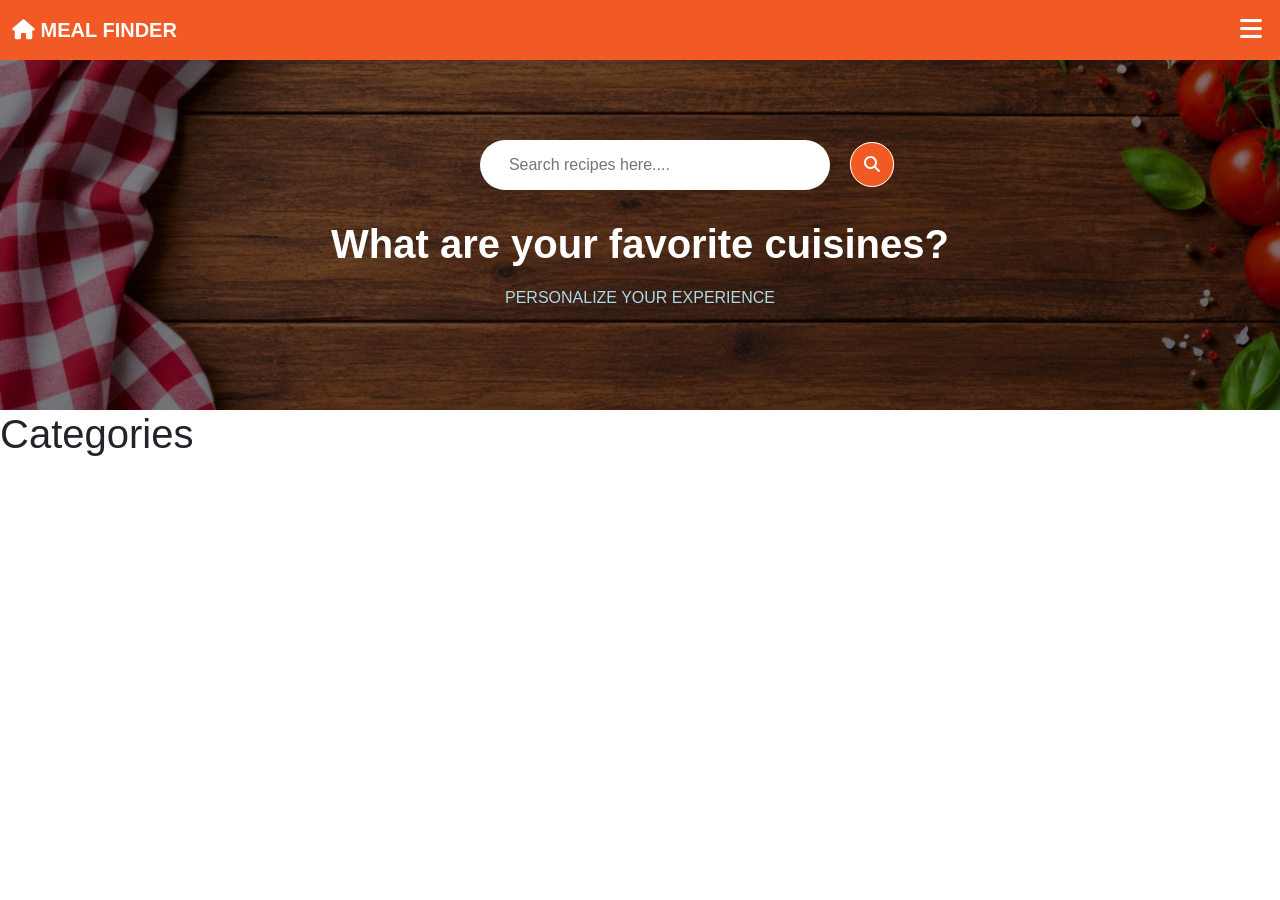
==== index.html @ 74c1d38a "updated meal finder" ====
<!doctype html>
<html lang="en">
  <head>
    <meta charset="UTF-8" />
    <meta name="viewport" content="width=device-width, initial-scale=1.0" />

    <title>Meal Finder</title>

    <!-- Bootstrap CSS -->
    <link
      href="https://cdn.jsdelivr.net/npm/bootstrap@5.3.3/dist/css/bootstrap.min.css"
      rel="stylesheet"
    />

    <!-- Font Awesome -->
    <link
      rel="stylesheet"
      href="https://cdnjs.cloudflare.com/ajax/libs/font-awesome/6.7.2/css/all.min.css"
    />
    <link rel="stylesheet" href="style.css">
  </head>

  <body>
    <nav class="navbar">
      <div class="container-fluid">
        
        <a class="navbar-brand" href="#">
          <i class="fa-solid fa-house"></i>
          MEAL FINDER
        </a>

        <!-- Hamburger / Menu Button -->
        <button
          class="menu-btn"
          type="button"
          data-bs-toggle="offcanvas"
          data-bs-target="#categoryMenu"
          aria-controls="categoryMenu"
        >
          <i class="fa-solid fa-bars"></i>
        </button>
      </div>
    </nav>

    <!-- ================= RIGHT SIDE MENU ================= -->

    <div
      class="offcanvas offcanvas-end"
      tabindex="-1"
      id="categoryMenu"
      aria-labelledby="categoryMenuLabel"
    >
      <!-- Menu Header -->

      <div class="offcanvas-header">
        <h5 class="offcanvas-title" id="categoryMenuLabel">Categories</h5>

        <!-- X Button -->

        <button
          type="button"
          class="btn-close"
          data-bs-dismiss="offcanvas"
          aria-label="Close"
        ></button>
      </div>

      <!-- Menu Items -->

      <div class="offcanvas-body p-0">
        <a href="#" class="category-link" id="nav-link"></a>

        <a href="#" class="category-link">Chicken</a>

        <a href="#" class="category-link">Dessert</a>

        <a href="#" class="category-link">Lamb</a>

        <a href="#" class="category-link">Miscellaneous</a>

        <a href="#" class="category-link">Pasta</a>

        <a href="#" class="category-link">Pork</a>

        <a href="#" class="category-link">Seafood</a>

        <a href="#" class="category-link">Side</a>

        <a href="#" class="category-link">Starter</a>

        <a href="#" class="category-link">Vegan</a>

        <a href="#" class="category-link">Vegetarian</a>

        <a href="#" class="category-link">Breakfast</a>

        <a href="#" class="category-link">Goat</a>
      </div>
    </div>

   <section>
    <div class="hero-section">
        <input type="text" placeholder="  Search recipes here...." class="search-bar">  <span class="search-icon"><i class="fa-solid fa-magnifying-glass"></i></span>
        <h1 class="title">What are your favorite cuisines? </h1>
        <h3 class="des-title">PERSONALIZE YOUR EXPERIENCE</h3>
        
    </div>
   </section>
   <h1>Categories</h1>
    <div id="items"></div>
   <script src="script.js"></script>

    <script src="https://cdn.jsdelivr.net/npm/bootstrap@5.3.3/dist/js/bootstrap.bundle.min.js"></script>
  </body>
</html>
---- style.css ----
body {
        margin: 0;
        font-family: Arial, sans-serif;
      }

      /* Header */
      .navbar {
        background-color: #f15a24;
        height: 60px;
      }

      .navbar-brand {
        color: white !important;
        font-weight: bold;
      }

      /* Menu button */
      .menu-btn {
        border: none;
        background: transparent;
        color: white;
        font-size: 25px;
      }

      /* Right side menu */
      .offcanvas {
        width: 280px !important;
      }

      .offcanvas-header {
        border-bottom: 1px solid #eee;
      }

      .offcanvas-title {
        color: #f15a24;
        font-size: 20px;
        font-weight: bold;
      }

      /* Close button */
      .btn-close {
        color: #f15a24;
      }

      /* Menu items */
      .category-link {
        display: block;
        padding: 10px 15px;
        color: #666;
        text-decoration: none;
        font-size: 14px;
        border-bottom: 1px solid #eee;
      }

      .category-link:hover {
        color: #f15a24;
        background-color: #f8f8f8;
      }
      .hero-section{
        /* padding: 20px; */
        /* margin: 100px 500px; */
        background:linear-gradient(rgba(0,0,0,0.5),rgba(0,0,0,0.5)), url("images/hero-image.jpeg");
        object-fit: cover;
        background-size: cover;
        background-position: center;
        background-repeat: no-repeat;
        height: 350px;

      }
      .search-bar{
        border-radius: 50px;
        padding: 10px;
        border: none;
        align-items: center;
        /* margin: 100px; */
        margin-left: 480px;
        margin-bottom: 20px;
        margin-top: 80px;
        width: 350px;
        padding: 20px;
        height: 50px;

        /* gap: 20px; */
         /* background: url("images/hero-img.jpeg"); */
      }
      .search-icon{
        background-color:#f15a24 ;
        padding: 13px;
        border-radius: 50px;
        color: white;
        border:1px solid  white;
        cursor: pointer;
        /* margin-right: 130px; */
        margin-left: 16px;
        /* height: 20px; */

      }
    .title{
        color: white;
        font-family: 'geometric',sans-serif;
        font-weight: 600;
        text-align: center;
        margin: 10px;
        
    }
    .des-title{
        margin: 20px;
        text-align: center;
        font-size: medium;
        color: lightblue;

    }
   

/* Categories container */
#items {
    width: 90%;
    max-width: 1200px;
    margin: 40px auto;

    display: grid;
    grid-template-columns: repeat(4, 1fr);
    gap: 20px;
}

/* Category card */
#items > div {
    position: relative;
    background-color: white;
    padding: 10px;

    box-shadow: 0 2px 8px rgba(0, 0, 0, 0.1);

    transition: 0.3s;
}

/* Hover effect */
#items > div:hover {
    transform: translateY(-5px);
    box-shadow: 0 5px 15px rgba(0, 0, 0, 0.2);
}

/* Category image */
#items img {
    width: 100%;
    height: 150px;
    object-fit: contain;
    display: block;
}

/* Category name */
#items h2 {
    position: absolute;
    top: 15px;
    right: 15px;

    background-color: #e85d04;
    color: white;

    font-size: 12px;
    font-weight: normal;

    padding: 5px 8px;
    margin: 0;
}

/* Tablet */
@media (max-width: 900px) {
    #items {
        grid-template-columns: repeat(3, 1fr);
    }
}

/* Mobile */
@media (max-width: 600px) {
    #items {
        grid-template-columns: repeat(2, 1fr);
        width: 95%;
        gap: 10px;
    }

    #items img {
        height: 120px;
    }

    #items h2 {
        font-size: 10px;
        padding: 4px 6px;
    }
}
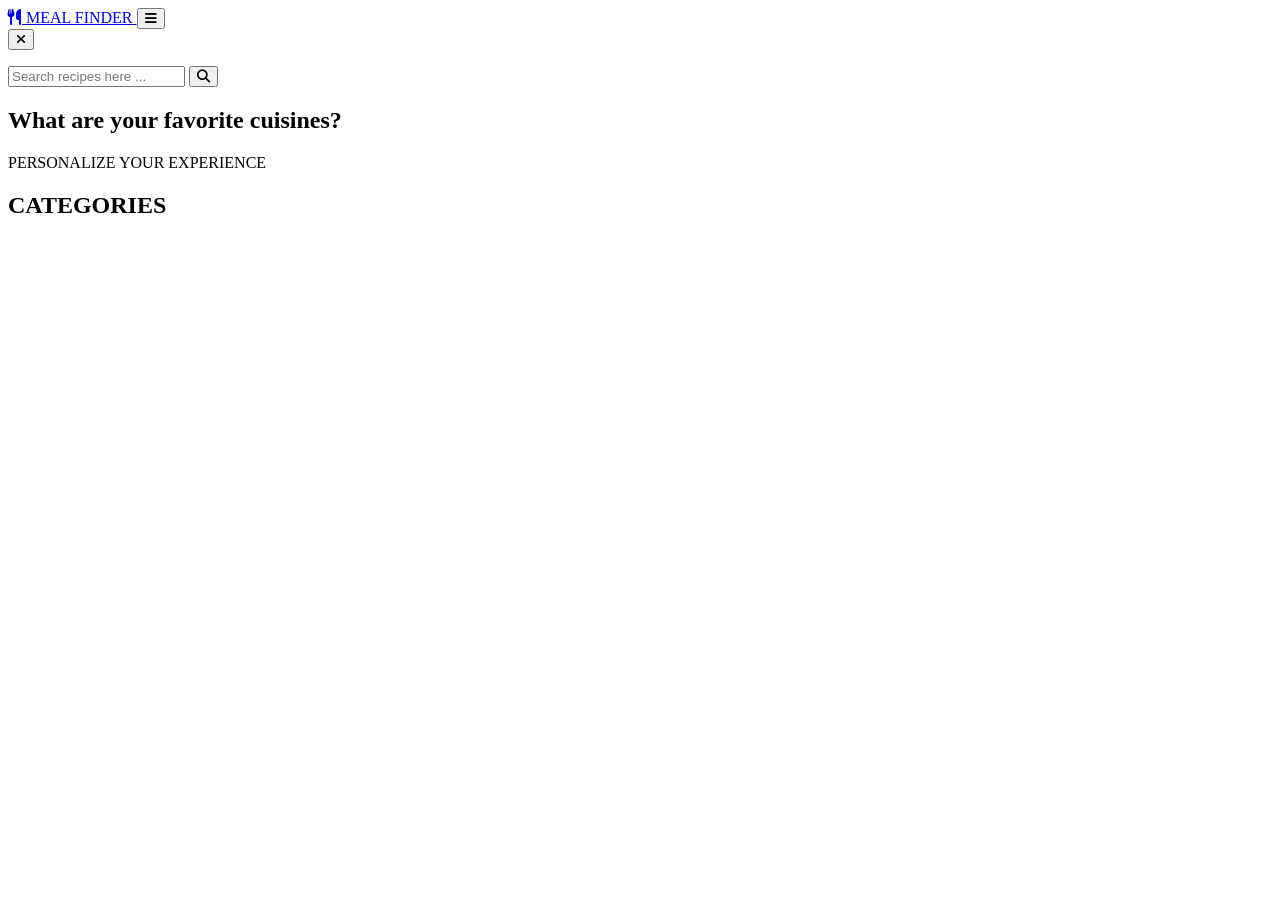
==== commit 56213032: "update files" ====
--- a/index.html
+++ b/index.html
@@ -3,113 +3,64 @@
   <head>
     <meta charset="UTF-8" />
     <meta name="viewport" content="width=device-width, initial-scale=1.0" />
-
     <title>Meal Finder</title>
-
-    <!-- Bootstrap CSS -->
-    <link
-      href="https://cdn.jsdelivr.net/npm/bootstrap@5.3.3/dist/css/bootstrap.min.css"
-      rel="stylesheet"
-    />
-
-    <!-- Font Awesome -->
+    <link rel="stylesheet" href="styles/styles.css" />
     <link
       rel="stylesheet"
-      href="https://cdnjs.cloudflare.com/ajax/libs/font-awesome/6.7.2/css/all.min.css"
+      href="https://cdnjs.cloudflare.com/ajax/libs/font-awesome/6.5.2/css/all.min.css"
     />
-    <link rel="stylesheet" href="style.css">
   </head>
+  <body>
+    <!-- navbar -->
+    <header class="navbar">
+      <a href="index.html" class="logo">
+        <i class="fa-solid fa-utensils"></i>
+        <span>MEAL FINDER</span>
+      </a>
+      <button class="hamburger-btn" id="hamburgerBtn">
+        <i class="fa-solid fa-bars"></i>
+      </button>
+    </header>
+    <!-- hamburger menu -->
+    <nav class="side-menu" id="sideMenu">
+      <button class="close-btn" id="closeMenuBtn">
+        <i class="fa-solid fa-xmark"></i>
+      </button>
+      <ul id="menuList"></ul>
+    </nav>
+    <div class="overlay" id="overlay"></div>
+    <!-- hero -->
+    <section class="hero">
+      <div class="search-box">
+        <input
+          type="text"
+          id="searchInput"
+          placeholder="Search recipes here ..."
+        />
 
-  <body>
-    <nav class="navbar">
-      <div class="container-fluid">
-        
-        <a class="navbar-brand" href="#">
-          <i class="fa-solid fa-house"></i>
-          MEAL FINDER
-        </a>
-
-        <!-- Hamburger / Menu Button -->
-        <button
-          class="menu-btn"
-          type="button"
-          data-bs-toggle="offcanvas"
-          data-bs-target="#categoryMenu"
-          aria-controls="categoryMenu"
-        >
-          <i class="fa-solid fa-bars"></i>
+        <button id="searchBtn">
+          <i class="fa-solid fa-magnifying-glass"></i>
         </button>
       </div>
-    </nav>
 
-    <!-- ================= RIGHT SIDE MENU ================= -->
+      <h2>What are your favorite cuisines?</h2>
+      <p class="sub-heading">PERSONALIZE YOUR EXPERIENCE</p>
+    </section>
+    <main>
+      <!-- show after search -->
+      <section class="section" id="mealsSection" hidden>
+        <h2 class="section-title">Meals</h2>
+        <p id="noResultMsg" class="no-result" hidden>No food found</p>
+        <div class="grid" id="mealsGrid"></div>
+      </section>
 
-    <div
-      class="offcanvas offcanvas-end"
-      tabindex="-1"
-      id="categoryMenu"
-      aria-labelledby="categoryMenuLabel"
-    >
-      <!-- Menu Header -->
+      <section class="section alt">
+        <h2 class="section-title">CATEGORIES</h2>
+        <div class="grid" id="categoriesGrid"></div>
+      </section>
+    </main>
 
-      <div class="offcanvas-header">
-        <h5 class="offcanvas-title" id="categoryMenuLabel">Categories</h5>
-
-        <!-- X Button -->
-
-        <button
-          type="button"
-          class="btn-close"
-          data-bs-dismiss="offcanvas"
-          aria-label="Close"
-        ></button>
-      </div>
-
-      <!-- Menu Items -->
-
-      <div class="offcanvas-body p-0">
-        <a href="#" class="category-link" id="nav-link"></a>
-
-        <a href="#" class="category-link">Chicken</a>
-
-        <a href="#" class="category-link">Dessert</a>
-
-        <a href="#" class="category-link">Lamb</a>
-
-        <a href="#" class="category-link">Miscellaneous</a>
-
-        <a href="#" class="category-link">Pasta</a>
-
-        <a href="#" class="category-link">Pork</a>
-
-        <a href="#" class="category-link">Seafood</a>
-
-        <a href="#" class="category-link">Side</a>
-
-        <a href="#" class="category-link">Starter</a>
-
-        <a href="#" class="category-link">Vegan</a>
-
-        <a href="#" class="category-link">Vegetarian</a>
-
-        <a href="#" class="category-link">Breakfast</a>
-
-        <a href="#" class="category-link">Goat</a>
-      </div>
-    </div>
-
-   <section>
-    <div class="hero-section">
-        <input type="text" placeholder="  Search recipes here...." class="search-bar">  <span class="search-icon"><i class="fa-solid fa-magnifying-glass"></i></span>
-        <h1 class="title">What are your favorite cuisines? </h1>
-        <h3 class="des-title">PERSONALIZE YOUR EXPERIENCE</h3>
-        
-    </div>
-   </section>
-   <h1>Categories</h1>
-    <div id="items"></div>
-   <script src="script.js"></script>
-
-    <script src="https://cdn.jsdelivr.net/npm/bootstrap@5.3.3/dist/js/bootstrap.bundle.min.js"></script>
+    <script src="scripts/common.js"></script>
+    <script src="scripts/home.js"></script>
   </body>
 </html>
